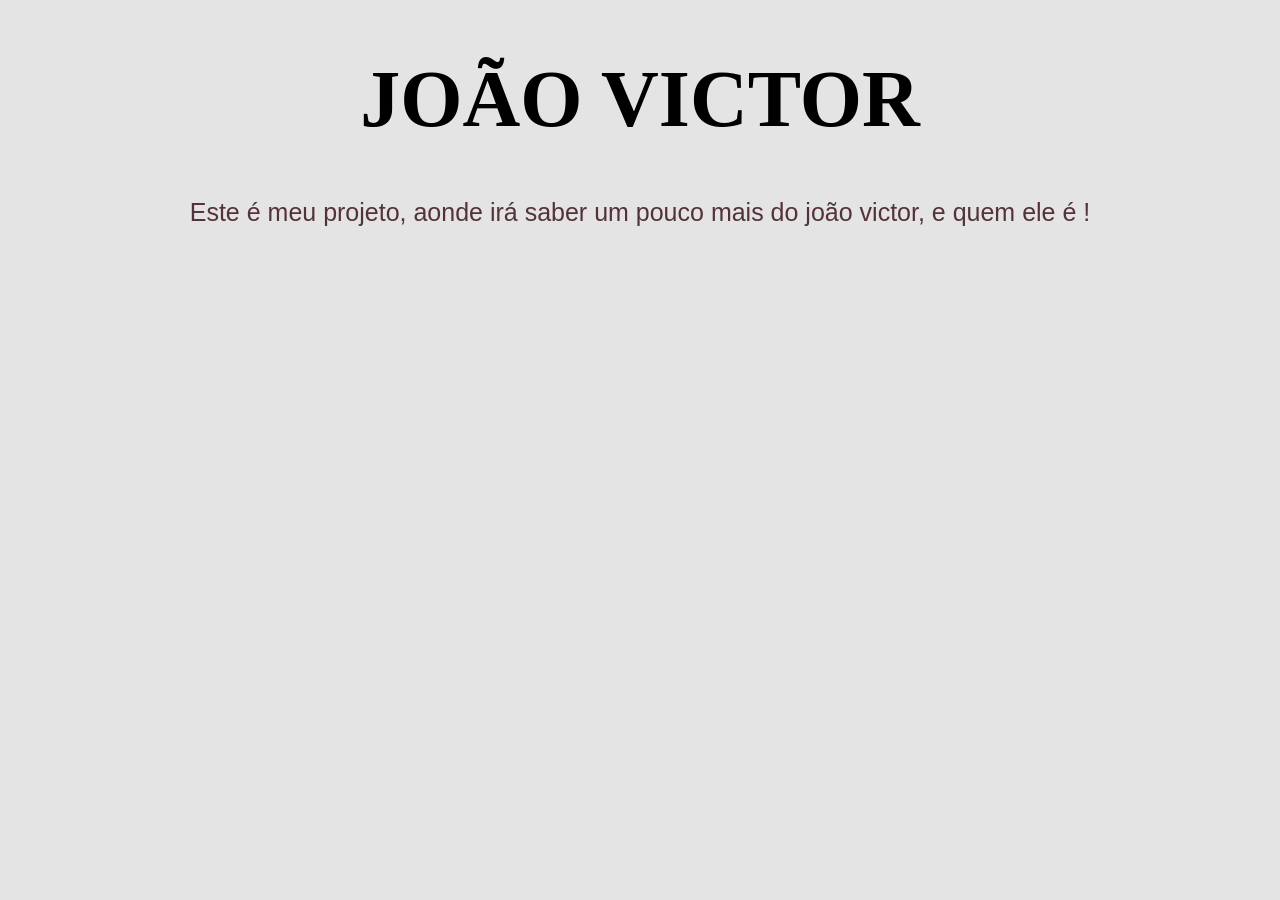
==== projeto joão/index.html @ c2ee6f1b "Add files via upload" ====
<!DOCTYPE html>
<html lang="PT-BR">
<head>
    <meta charset="UTF-8">
    <meta name="viewport" content="width=device-width, initial-scale=1.0">
    <title>joão projeto</title>
    <link rel="stylesheet" href="style.css">
   
</head>
<body>
    <h1> JOÃO VICTOR </h1>
    <p> Este é meu projeto, aonde irá saber um pouco mais do joão victor, e quem ele é ! </p>

</body>
</html>
---- projeto joão/style.css ----
body{
    background-color: rgb(228, 228, 228);
}
h1{
    color: black;
    text-align: center;
    font-size: 80px;
}
p{
    color: rgb(83, 51, 57)
}
p{text-align: center;
font-size: 25px;
font-family: 'Lucida Sans', 'Lucida Sans Regular', 'Lucida Grande', 'Lucida Sans Unicode', Geneva, Verdana, sans-serif;
}
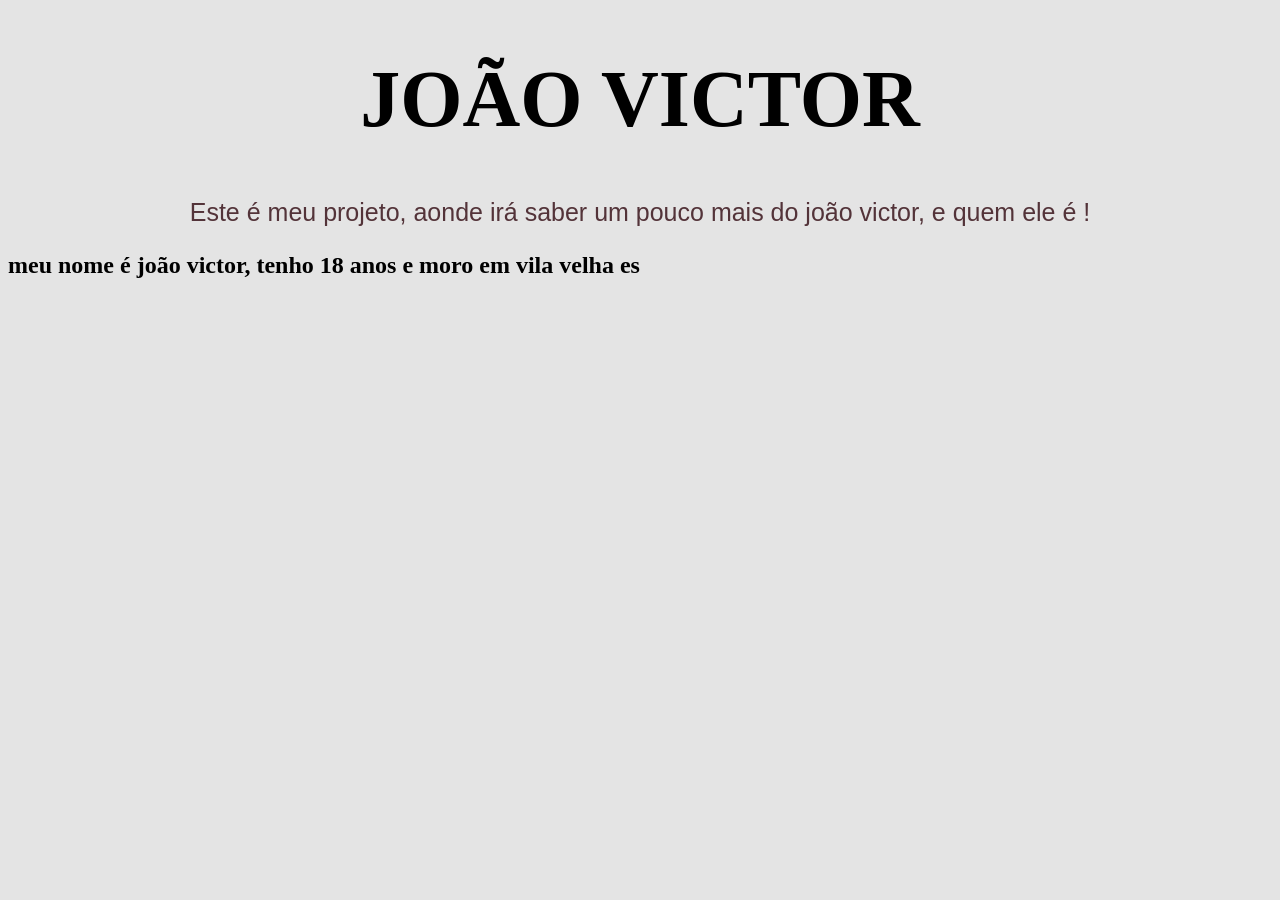
==== commit fbda84b4: "Add age and location information to index.html" ====
--- a/projeto joão/index.html
+++ b/projeto joão/index.html
@@ -10,6 +10,6 @@
 <body>
     <h1> JOÃO VICTOR </h1>
     <p> Este é meu projeto, aonde irá saber um pouco mais do joão victor, e quem ele é ! </p>
-
+ <h2> meu nome é joão victor, tenho 18 anos e moro em vila velha es</h2>
 </body>
-</html>+</html>
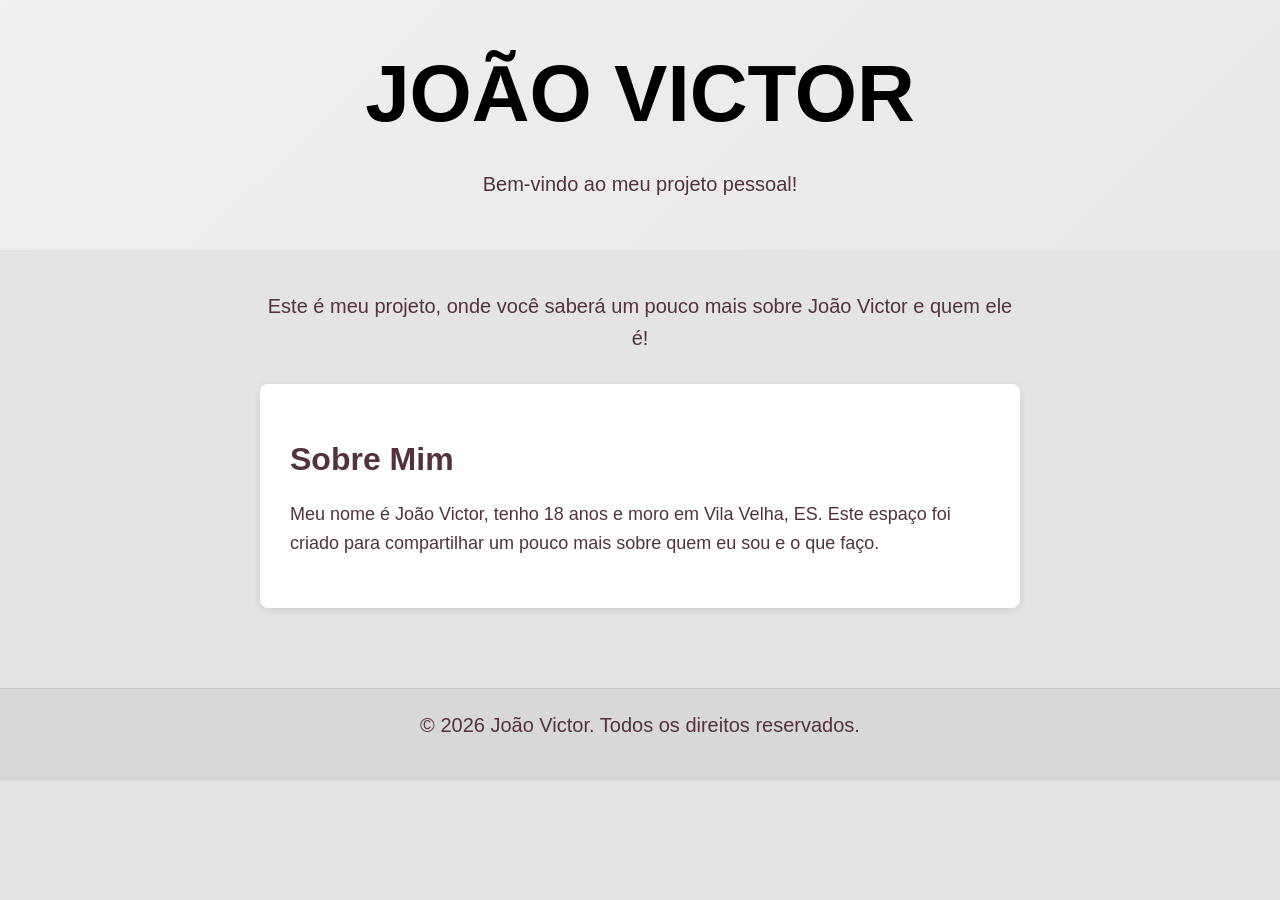
==== commit 08c2e0c0: "Melhorar HTML com estrutura semântica e conteúdo organizado" ====
--- a/projeto joão/index.html
+++ b/projeto joão/index.html
@@ -1,15 +1,28 @@
-<!DOCTYPE html>
-<html lang="PT-BR">
-<head>
-    <meta charset="UTF-8">
-    <meta name="viewport" content="width=device-width, initial-scale=1.0">
-    <title>joão projeto</title>
-    <link rel="stylesheet" href="style.css">
-   
-</head>
-<body>
-    <h1> JOÃO VICTOR </h1>
-    <p> Este é meu projeto, aonde irá saber um pouco mais do joão victor, e quem ele é ! </p>
- <h2> meu nome é joão victor, tenho 18 anos e moro em vila velha es</h2>
-</body>
-</html>
+<!DOCTYPE html>
+<html lang="pt-BR">
+<head>
+    <meta charset="UTF-8">
+    <meta name="viewport" content="width=device-width, initial-scale=1.0">
+    <title>João Victor - Portfólio</title>
+    <link rel="stylesheet" href="style.css">
+</head>
+<body>
+    <header>
+        <h1>JOÃO VICTOR</h1>
+        <p>Bem-vindo ao meu projeto pessoal!</p>
+    </header>
+
+    <main>
+        <p>Este é meu projeto, onde você saberá um pouco mais sobre João Victor e quem ele é!</p>
+        
+        <div class="info">
+            <h2>Sobre Mim</h2>
+            <p>Meu nome é João Victor, tenho 18 anos e moro em Vila Velha, ES. Este espaço foi criado para compartilhar um pouco mais sobre quem eu sou e o que faço.</p>
+        </div>
+    </main>
+
+    <footer>
+        <p>&copy; 2026 João Victor. Todos os direitos reservados.</p>
+    </footer>
+</body>
+</html>
--- a/projeto joão/style.css
+++ b/projeto joão/style.css
@@ -1,15 +1,107 @@
-body{
-    background-color: rgb(228, 228, 228);
-}
-h1{
-    color: black;
-    text-align: center;
-    font-size: 80px;
-}
-p{
-    color: rgb(83, 51, 57)
-}
-p{text-align: center;
-font-size: 25px;
-font-family: 'Lucida Sans', 'Lucida Sans Regular', 'Lucida Grande', 'Lucida Sans Unicode', Geneva, Verdana, sans-serif;
-}+* {
+    margin: 0;
+    padding: 0;
+    box-sizing: border-box;
+}
+
+body {
+    background-color: rgb(228, 228, 228);
+    font-family: 'Lucida Sans', 'Lucida Sans Regular', 'Lucida Grande', 'Lucida Sans Unicode', Geneva, Verdana, sans-serif;
+    color: rgb(83, 51, 57);
+    line-height: 1.6;
+}
+
+header {
+    text-align: center;
+    padding: 30px 20px;
+    background: linear-gradient(135deg, #f0f0f0, #e8e8e8);
+}
+
+h1 {
+    color: black;
+    font-size: 80px;
+    margin-bottom: 10px;
+}
+
+h2 {
+    color: rgb(83, 51, 57);
+    font-size: 32px;
+    margin-top: 20px;
+    margin-bottom: 15px;
+}
+
+main {
+    max-width: 800px;
+    margin: 0 auto;
+    padding: 40px 20px;
+}
+
+p {
+    color: rgb(83, 51, 57);
+    text-align: center;
+    font-size: 20px;
+    margin-bottom: 20px;
+}
+
+.info {
+    background: white;
+    padding: 30px;
+    border-radius: 8px;
+    box-shadow: 0 2px 8px rgba(0, 0, 0, 0.1);
+    margin-top: 30px;
+}
+
+.info p {
+    text-align: left;
+    font-size: 18px;
+}
+
+footer {
+    text-align: center;
+    padding: 20px;
+    margin-top: 40px;
+    background: rgba(0, 0, 0, 0.05);
+    border-top: 1px solid rgba(0, 0, 0, 0.1);
+    font-size: 14px;
+}
+
+/* Responsividade */
+@media (max-width: 768px) {
+    h1 {
+        font-size: 48px;
+    }
+
+    h2 {
+        font-size: 24px;
+    }
+
+    p {
+        font-size: 18px;
+    }
+
+    main {
+        padding: 20px 15px;
+    }
+
+    .info {
+        padding: 20px;
+    }
+
+    .info p {
+        font-size: 16px;
+    }
+}
+
+@media (max-width: 480px) {
+    h1 {
+        font-size: 36px;
+    }
+
+    h2 {
+        font-size: 20px;
+    }
+
+    p {
+        font-size: 16px;
+    }
+}
